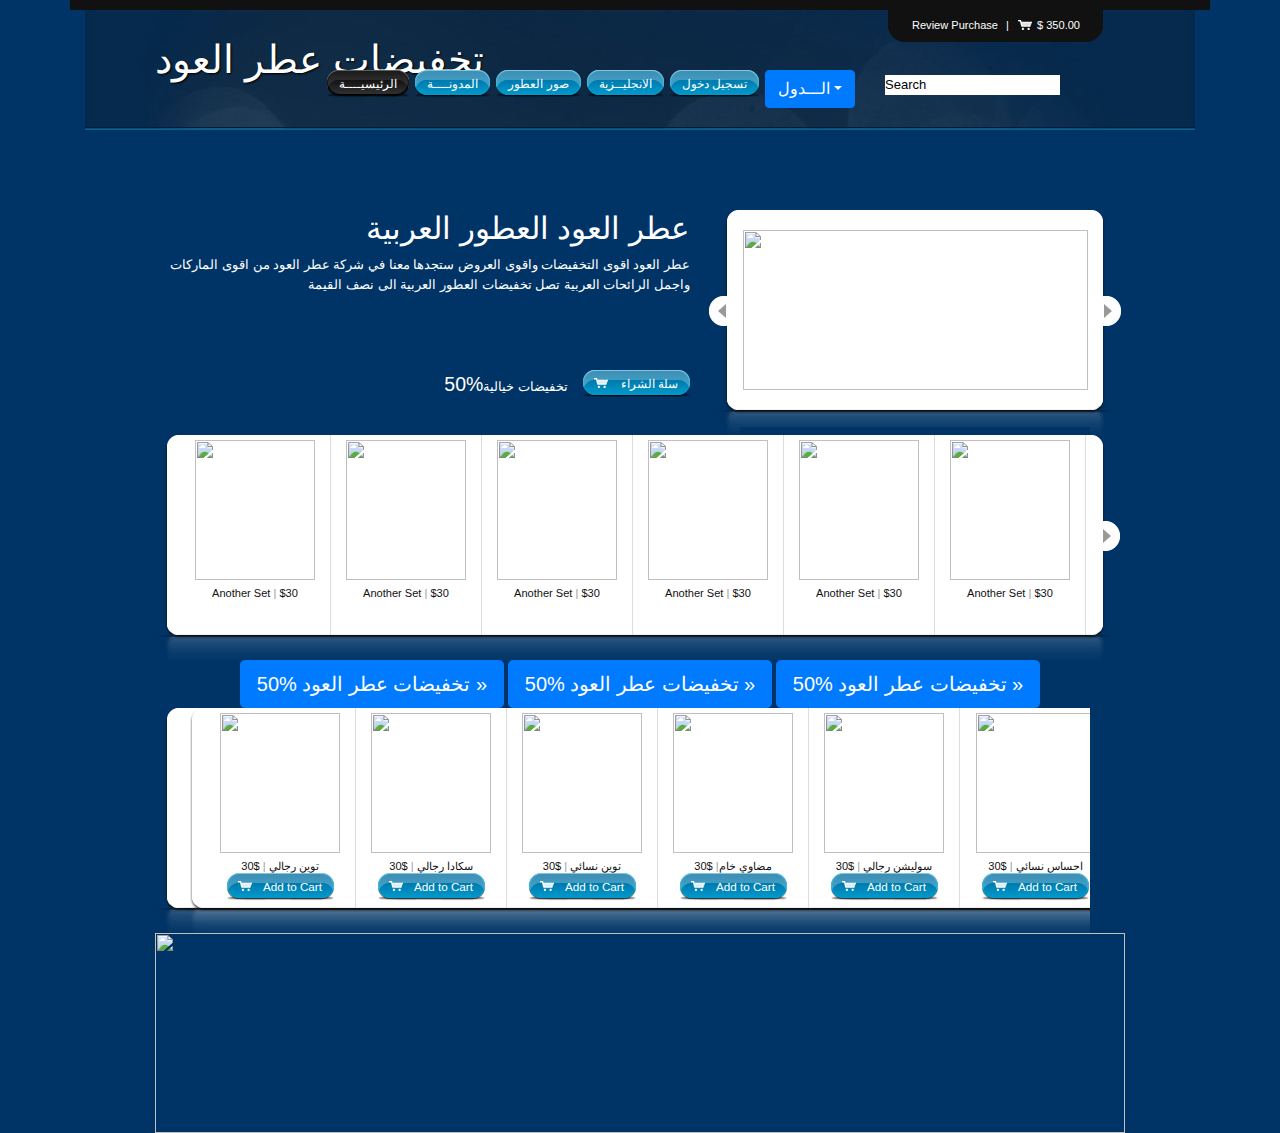
==== index.html @ 86db1db2 "Update index.html" ====
<!DOCTYPE html PUBLIC "-//W3C//DTD XHTML 1.0 Transitional//EN" "http://www.w3.org/TR/xhtml1/DTD/xhtml1-transitional.dtd">
<html xmlns="http://www.w3.org/1999/xhtml">
<head>
<title>تخفيضات تجارية</title>
<link rel="stylesheet" href="https://maxcdn.bootstrapcdn.com/bootstrap/4.5.2/css/bootstrap.min.css">
<script src="https://ajax.googleapis.com/ajax/libs/jquery/3.5.1/jquery.min.js"></script>
<script src="https://cdnjs.cloudflare.com/ajax/libs/popper.js/1.16.0/umd/popper.min.js"></script>
<script src="https://maxcdn.bootstrapcdn.com/bootstrap/4.5.2/js/bootstrap.min.js"></script>
<meta content="text/html; charset=utf-8" http-equiv="Content-Type" />
<link media="screen" rel="stylesheet" type="text/css" href="style.css" />
<link media="screen" rel="stylesheet" type="text/css" href="themes/blue/style.css" />
<link rel="stylesheet"  href="\exam\style.css">
<script type="text/javascript" src="script/jquery-1.4.2.js"></script>
<script type="text/javascript" src="script/jquery.tools.js"></script>
<script type="text/javascript" src="script/ikonik.js"></script>


</head>

<body>
  <div id="wrap">
    <div id="main" class="clearfix">
      <div id="cart" class="container">
        <div id="cart-content" class="grid">
          <div id="things" class="inside"> <a class="next right browse"></a>
            <div class="cart-slider">
              <div class="cart-belt">
                <div class="cart-divider">
                  <div class="cart-item">
                    <div class="cart-icon"><img class="" src="\exam\images\file_12_1.jpg" width="64" height="64" alt="" /></div>
                    <a class="cart-cancel" href="#">Cancel</a>
                    <div class="cart-zip">A pack</div>
                    <div class="cart-price">$99</div>
                  </div>
                  <div class="cart-item">
                    <div class="cart-icon"><img src="\exam\images\file_26_3.jpg" width="64" height="64" alt="" /></div>
                    <a class="cart-cancel" href="#">Cancel</a>
                    <div class="cart-price">$99</div>
                  </div>
                  <div class="cart-item">
                    <div class="cart-icon"><img  src="\exam\images\file_30.jpg" width="64" height="64" alt="" /></div>
                    <a class="cart-cancel" href="#">Cancel</a>
                    <div class="cart-zip">A pack</div>
                    <div class="cart-price">$99</div>
                  </div>
                </div>
                <div class="cart-divider">
                  <div class="cart-item">
                    <div class="cart-icon"><img  src="\exam\images\file_29.jpg" width="64" height="64" alt="" /></div>
                    <a class="cart-cancel" href="#">Cancel</a>
                    <div class="cart-price">$99</div>
                  </div>
                  <div class="cart-item">
                    <div class="cart-icon"><img  src="\exam\images\file_9_1.jpg" width="64" height="64" alt="" /></div>
                    <a class="cart-cancel" href="#">Cancel</a>
                    <div class="cart-zip">A pack</div>
                    <div class="cart-price">$99</div>
                  </div>
                  <div class="cart-item">
                    <div class="cart-icon"><img  src="\exam\images\file_2.jpg" width="64" height="64" alt="" /></div>
                    <a class="cart-cancel" href="#">Cancel</a>
                    <div class="cart-price">$99</div>
                  </div>
                </div>
              </div>
            </div>
            <a class="prev left browse"></a> </div>
          <div id="checkout" class="inside">
            <p>You Have <span class="x">6 items</span> in your shopping cart.</p>
            <div class="clear" style="height:20px;"></div>
            <div id="checkout-left">
              <p>Total Payment :</p>
              <h3 class="x">$350.00</h3>
            </div>
            <div id="checkout-right"><a href="checkout.html" class="round"><span>تسجيل الدخول</span></a></div>
          </div>
          <div class="clear"></div>
        </div>
      </div>
      <div class="clearfix"></div>
      <div id="full" class="container clearfix">
        <div id="head">
          <div class="grid">
            <div id="cartstatus">
              <p> <a id="carttoggle">Review Purchase</a> | <span id="pricestatus">$ 350.00</span> </p>
           
           
          </div>
          <h1 id="logo"><a href="index.html">تخفيضات عطر العود</a></h1>
          <ul id="navigation">
            <li><a class="round round-current" href="index.html"><span>الرئيسيــــة</span></a></li>
            <li><a class="round" href="blog.html"><span>المدونــــة</span></a></li>
            <li><a class="round" href="\exam\product-categories.html"><span>صور العطور</span></a></li>
           
            <li><a class="round" href="\exam\index (2).html"><span>الانجليــزية</span></a></li>
            
            <li><a class="round"href="\exam\about.html" class="round"><span>تسجيل دخول</span></a></li>
   
            <button type="button" class="btn btn-primary dropdown-toggle" data-toggle="dropdown">الـــدول</button>
            <div class="dropdown-menu">
              <a class="dropdown-item" ><a href="#"><img src="\exam\images\اليمن.jpg" width="80" height="40">اليمن</a>
              <a class="dropdown-item active" ><a href="#"><img src="\exam\images\الاردن.png" width="80" height="40">الاردن</a>
              <a class="dropdown-item disabled" ><a href="#"> <img src="\exam\images\العراق.jpg" width="80" height="40"> العراق</a>
              <a class="dropdown-item" ><a href="#"><img src="\exam\images\سوريا.jpg" width="80" height="40">سوريا</a>
              <a class="dropdown-item active" ><a href="#"><img src="\exam\images\images.jpg" width="80" height="40">السعودية</a>
              <a class="dropdown-item disabled" ><a href="#"> <img src="\exam\images\مصر.jpg" width="80" height="40"> مصر</a>
              <a class="dropdown-item disabled" ><a href="#"> <img src="\exam\images\تنزيل (1).jpg" width="80" height="40">دول اخرى</a>
          
          <div class="clear"></div>
          </ul>
          <div id="search">
            <form action="#" method="get">
              <input type="text" value="Search" id="s" name="s" onfocus="if (this.value == 'Search') {this.value = '';}" onblur="if (this.value == '') {this.value = 'Search';}" />
              <input type="submit" id="searchsubmit" value="Search" />
                  </form>
          </div>
        </div>
          </div>
        </div>
      </div>
      <div id="featured" class="grid"> <a class="next browse right"></a>
        <div class="featured">
          <div class="featured-wrap">
            <div class="featured-item">
              <div class="featured-text">
                <h2 class="featured-title"><a href="#">عطر العود العطور العربية</a></h2>
                <div class="featured-desc">
                  <p> عطر العود اقوى التخفيضات واقوى العروض  ستجدها معنا في شركة عطر العود من اقوى الماركات واجمل الرائحات العربية تصل تخفيضات العطور العربية الى نصف القيمة</h3></p>
                </div>
                <div class="featured-basket"> <a class="add-cart" href="#"><span>سلة الشراء</span></a>
                  <p>تخفيضات خيالية<span>%50</span></p>
                </div>
              </div>
              <div class="featured-image">
                <div class="feat-image-left"></div>
                <div class="feat-image"> <a href="#"> <img src="\exam\images\file_12_1.jpg" alt="" width="345" height="160" /> </a> </div>
                <div class="feat-image-right"></div>
              </div>
              <div class="clear"></div>
            </div>
            <div class="featured-item">
              <div class="featured-text">
                <h2 class="featured-title"><a href="#">عطر العود العطور العربية</a></h2>
                <div class="featured-desc">
                  <p>عطرالعود اقوى التخفيضات واقوى العروض  ستجدها معنا في شركة عطر العود من اقوى الماركات واجمل الرائحات الفرنسية تصل تخفيضات العطور الفرنسية الى 40% من القيمة الاصلية  </div>
                <div class="featured-basket"> <a class="add-cart" href="#"><span>Add to Cart</span></a>
                  <p>تخفيضات خيالية<span>$40</span></p>
                </div>
              </div>
              <div class="featured-image">
                <div class="feat-image-left"></div>
                <div class="feat-image"> <a href="#"> <img src="\exam\images\alfareed-Block.jpg" alt="" width="345" height="160" /> </a> </div>
                <div class="feat-image-right"></div>
              </div>
              <div class="clear"></div>
            </div>
          </div>
        </div>
        <a class="prev browse left"></a> </div>
      <div id="newest">
        <div class="grid clearfix">
          <div class="newest-left"></div>
          <a class="next browse right"></a>
          <div class="newest">
            <div class="newest-wrap">
              <div class="newest-divider">
                <div class="newest-item">
                  <div class="newest-img"> <a href="#"><img src="\exam\images\bZwU9ZI.jpg" alt="" width="120" height="140" /></a> </div>
                  <div class="newest-desc">
                    <p>Another Set <span>|</span> $30</p>
                  </div>
                  </div>
                <div class="newest-item">
                  <div class="newest-img"> <a href="#"><img src="\exam\images\file_12_1.jpg" alt="" width="120" height="140"  /></a> </div>
                  <div class="newest-desc">
                    <p>Another Set <span>|</span> $30</p>
                  </div>
                 </div>
                <div class="newest-item">
                  <div class="newest-img"> <a href="#"><img src="\exam\images\file_10_1.jpg" alt="" width="120" height="140"  /></a> </div>
                  <div class="newest-desc">
                    <p>Another Set <span>|</span> $30</p>
                  </div>
                 </a> </div>
              </div>
              <div class="newest-divider">
                <div class="newest-item">
                  <div class="newest-img"> <a href="#"><img src="\exam\images\hkRAjk9.jpg" alt="" width="120" height="140"  /></a> </div>
                  <div class="newest-desc">
                    <p>Another Set <span>|</span> $30</p>
                  </div>
                  </div>
                <div class="newest-item">
                  <div class="newest-img"> <a href="#"><img src="\exam\images\file_9_1.jpg" alt="" width="120" height="140"  /></a> </div>
                  <div class="newest-desc">
                    <p>Another Set <span>|</span> $30</p>
                  </div>
                  </div>
                <div class="newest-item">
                  <div class="newest-img"> <a href="#"><img src="\exam\images\file.jpg" alt="" width="120" height="140"  /></a> </div>
                  <div class="newest-desc">
                    <p>Another Set <span>|</span> $30</p>
                  </div>
                  </div>
              </div>
              <div class="newest-divider">
                <div class="newest-item">
                  <div class="newest-img"> <a href="#"><img src="\exam\images\file_2.jpg" alt="" width="120" height="140" /></a> </div>
                  <div class="newest-desc">
                    <p>Another Set <span>|</span> $30</p>
                  </div>
                 </div>
              </div>
              <div class="newest-divider">
                <div class="newest-item">
                  <div class="newest-img"> <a href="#"><img src="\exam\images\file.jpg" alt="" width="120" height="140" /></a> </div>
                  <div class="newest-desc">
                    <p>Another Set <span>|</span> $30</p>
                  </div>
                 </div>
              </div>
              <div class="newest-divider">
                <div class="newest-item">
                  <div class="newest-img"> <a href="#"><img src="\exam\images\file_8_2.jpg" alt="" width="120" height="140" /></a> </div>
                  <div class="newest-desc">
                    <p>Another Set <span>|</span> $30</p>
                  </div>
                </div>
              </div>
              
            </div>
          </div>
          <a class="prev browse left"></a>
          <div class="newest-right"></div>
        </div>
  
</div>
<a class="btn btn-lg btn-primary" href="\exam\blog.html" role="button">50% تخفيضات عطر العود »</a>
<a class="btn btn-lg btn-primary" href="\exam\blog.html" role="button">50% تخفيضات عطر العود »</a>
<a class="btn btn-lg btn-primary" href="\exam\blog.html role="button">50% تخفيضات عطر العود »</a>

<div class="grid clearfix">
  <div class="newest-left"></div>
  
  <div class="newest">
  <div class="grid clearfix">
    <div class="newest-left"></div>
    <div class="newest">
      <div class="newest-wrap">
        <div class="newest-divider">
          <div class="newest-item">
          <div class="newest-img"> <a href="\exam\toin.html"><img src="\exam\images\twin_gold_2(1).jpg" alt="" width="120" height="140" /></a> </div>
          <div class="newest-desc">
            <p> توين رجالي <span>|</span> $30</p>
          </div>
          <a class="add-cart" href="\exam\checkout.html"><span>Add to Cart</span></a> </div>
        <div class="newest-item">
          <div class="newest-img"> <a href="\exam\images\wy44zmE.jpg"><img src="\exam\images\wy44zmE.jpg" alt="" width="120" height="140"  /></a> </div>
          <div class="newest-desc">
            <p>سكادا رجالي <span>|</span> $30</p>
          </div>
          <a class="add-cart" href="\exam\checkout.html"><span>Add to Cart</span></a> </div>
        <div class="newest-item">
          <div class="newest-img"> <a href="\exam\images\xcjbIHR.jpg"><img src="\exam\images\xcjbIHR.jpg" alt="" width="120" height="140"  /></a> </div>
          <div class="newest-desc">
            <p>توين نسائي <span>|</span> $30</p>
          </div>
          <a class="add-cart" href="\exam\checkout.html"><span>Add to Cart</span></a> </div>
      </div>
      <div class="newest-divider">
        <div class="newest-item">
          <div class="newest-img"> <a href="\exam\images\file_10_1.jpg"><img src="\exam\images\file_10_1.jpg" alt="" width="120" height="140"  /></a> </div>
          <div class="newest-desc">
            <p>مضاوي خام<span>|</span> $30</p>
          </div>
          <a class="add-cart" href="\exam\checkout.html"><span>Add to Cart</span></a> </div>
        <div class="newest-item">
          <div class="newest-img"> <a href="\exam\images\sultani_3_1.jpg"><img src="\exam\images\sultani_3_1.jpg" alt="" width="120" height="140"  /></a> </div>
          <div class="newest-desc">
            <p>سوليشن رجالي <span>|</span> $30</p>
          </div>
          <a class="add-cart" href="\exam\checkout.html"><span>Add to Cart</span></a> </div>
        <div class="newest-item">
          <div class="newest-img"> <a href="\exam\images\file_29.jpg"><img src="\exam\images\file_29.jpg" alt="" width="120" height="140"  /></a> </div>
          <div class="newest-desc">
            <p>احساس نسائي <span>|</span> $30</p>
          </div>
          <a class="add-cart" href="\exam\checkout.html"><span>Add to Cart</span></a> </div>
  </div>
    </div>
  </div>
  <a class="prev browse left"></a>
  <div class="newest-right"></div>

      </div>

      <div class="grid clearfix">
        <div class="newest-left"></div>
        <div class="newest">
          <div class="newest-wrap">
            <div class="newest-divider">
              <div class="newest-item">
          <div class="newest-img"> <a href="\exam\porfon.html"><img src="\exam\images\file_30.jpg" alt="" width="120" height="140" /></a> </div>
          <div class="newest-desc">
            <p>كلمات <span>|</span> $40</p>
          </div>
          <a class="add-cart" href="\exam\checkout.html"><span>Add to Cart</span></a> </div>
        <div class="newest-item">
          <div class="newest-img"> <a href="\exam\images\file_12_1.jpg"><img src="\exam\images\file_12_1.jpg" alt="" width="120" height="140"  /></a> </div>
          <div class="newest-desc">
            <p>Aلارا<span>|</span> $40</p>
          </div>
          <a class="add-cart" href="#"><span>Add to Cart</span></a> </div>
        <div class="newest-item">
          <div class="newest-img"> <a href="\exam\images\bZwU9ZI.jpg"><img src="\exam\images\bZwU9ZI.jpg" alt="" width="120" height="140"  /></a> </div>
          <div class="newest-desc">
            <p>الرسالة<span>|</span> $40</p>
          </div>
          <a class="add-cart" href="\exam\checkout.html"><span>Add to Cart</span></a> </div>
      </div>
      <div class="newest-divider">
        <div class="newest-item">
          <div class="newest-img"> <a href="\exam\images\hkRAjk9.jpg"><img src="\exam\images\hkRAjk9.jpg" alt="" width="120" height="140"  /></a> </div>
          <div class="newest-desc">
            <p>اندلسي <span>|</span> $40</p>
          </div>
          <a class="add-cart" href="\exam\porfon.html"><span>Add to Cart</span></a> </div>
        <div class="newest-item">
          <div class="newest-img"> <a href="\exam\images\file_26_3.jpg"><img src="\exam\images\file_26_3.jpg" alt="" width="120" height="140"  /></a> </div>
          <div class="newest-desc">
            <p>ماجستك <span>|</span> $40</p>
          </div>
          <a class="add-cart" href="\exam\checkout.html"><span>Add to Cart</span></a> </div>
        <div class="newest-item">
          <div class="newest-img"> <a href="\exam\images\file.jpg"><img src="\exam\images\file.jpg" alt="" width="120" height="140"  /></a> </div>
          <div class="newest-desc">
            <p>ميرا <span>|</span> $40</p>
          </div>
          <a class="add-cart" href="\exam\checkout.html"><span>Add to Cart</span></a> </div>
       </div>
    </div>
  </div>

  <a class="prev browse left"></a>
  <div class="newest-right"></div>

      </div>
  <div class="row  ">
    
    <div class="col-12 col-md">
    </div>
    <div class="col-6 col-md">
      <h2>تواصل معنا عبر</h2>
    
       <a class="text-muted" <a href="https://www.facebook.com/"><img src="\exam\images\icon-facebook.png" alt="" width="70" height="40"  /></a></a>
       <a class="text-muted" <a href="https://www.Twitter.com/"><img src="\exam\images\Twitter.png" alt="" width="70" height="40"  /></a></a>
       <a class="text-muted" <a href="https://www.what's up.com/"><img src="\exam\images\1(3).png" alt="" width="70" height="40"  /></a></a>
        
      </ul>
    </div>
    
    <div class="col-6 col-md">
      <h2>المســاعدة</h2>
    <h3>
        <li><a class="text-muted" href="\exam\checkout.html">اتصل بنا</a></li>
        <li><a class="text-muted" href="\exam\index.html">الرئيسية</a></li>
        <li><a class="text-muted" href="\exam\product-categories.html">صور العطور</a></li>
      </h3>
      </ul>
    </div>
    <div class="col-12 col-md">
      <h2>عن الدليل</h2>
      <h3>
      <ul class="list-unstyled text-small">
        <li><a class="text-muted" href="#">ماهو الدليل؟</a></li>
        <li><a class="text-muted" href="#">ماهي فوائدة؟</a></li>
        <li><a class="text-muted" href="#">ماهي خطوات تحميلة؟</a></li>
      </h3>
      </ul>
    </div>
    <div class="col-12 col-md">
      <h2>دليل التخفيضات</h2>
      <ul class="list-unstyled text-small">
        <h3>
        <li><a class="text-muted" href="#">تميـــز</a></li>
        <li><a class="text-muted" href="#">ابـــداع</a></li>
        <li><a class="text-muted" href="#">تطـــور</a></li>
        <li><a class="text-muted" href="#">دليلك للتخفيض</a></li>
      </h3>
      </ul>
    </div>
    </div>
  </div>
  
  <div class="img"><img src="\exam\images\bZwU9ZI.jpg "  alt="" width="100%" height="200"  /</div>
  </div>
  </body>
  </html>
---- style.css ----
* {
	padding:0;
	margin:0;
}
body {
	background:#003466;
}
#cart {
	background:#111;
}
.cart-price {
	background:url(images/price.png) repeat top left;
}
a.left, .a.right {
	background-repeat:no-repeat;
	background-position:top left;
}
a.left:hover, a.right:hover {
	background-position:bottom left;
}
#things a.left {
	background-image:url(iimages\bZwU9ZI.jpg);
}
#things a.right {
	background-image:url(images/cart-right.png);
}
#featured a.left, #newest a.left {
	background-image:url(images/prev.png);
}
#featured a.right, #newest a.right {
	background-image:url(images/next.png);
}
a.disabled {
	visibility:hidden !important;
}
#full {
	background:url(images/background.jpg) scroll no-repeat top center;
}
#head {
	background:url(images/header.png) repeat-x bottom left;
}
#logo {
	text-shadow:1px 1px 2px #000;
}
.round {
	background:url(images/nav-left.png) no-repeat top left;
}
.add-cart {
	background:url(images/nav-cart.png) no-repeat top left;
}
.add-cart:hover {
	color:#00b7f4;
	background:url(images/nav-cart.png) no-repeat bottom left;
}
.round span, .add-cart span {
	background:url(images/nav-right.png) no-repeat top right;
}
.round:hover, .roundon, .round-current {
	background:url(images/nav-left.png) no-repeat bottom left;
}
.round:hover span, .add-cart:hover span, .roundon span, .round-current span {
	background:url(images/nav-right.png) no-repeat bottom right;
}
#search, #blog-search {
	background:url(C:\Users\sam\Desktop\exam\images/301020146-2_6.jpg) no-repeat top left;
}

.div1
{
	background-color: lavender;
margin-left:190px;
padding: 10px;
}
.roundbutton {
	background:url(images/round-button.png) no-repeat top left;
}
.roundbutton:hover {
	background:url(images/round-button.png) no-repeat bottom left;
}
.wpsc_checkout_forms input.broap {
	color:#fff;
	background:url(images/round-button.png) no-repeat top left;
}
.wpsc_checkout_forms input.broap:hover {
	background:url(images/round-button.png) no-repeat left -28px;
}
#head {
	border-bottom:1px solid #145B89;
}
div.form h4 {
	border-bottom:1px solid #ddd;
}
table.payment {
	border-color:#ccc;
}
table.payment th, table.payment tr.total {
	background:#eee;
}
body, .round, .round:hover, .add-cart, #logo a, .featured-title a, .roundbutton, .icon-description a, .icon-description a:hover, .icon-description p, #footer a, #footer a:hover {
	color:#fff;
}
.blog-pagination a, .checkout-pagination a, .newest-desc span, #comments h3, #comments h3 a, .comment cite small a, .page-title span {
	color:#999;
}
.blog-title a, .big-block, .blog-content, li p.titles a, li p.counts a, ul.tabs-nav li a, .tabs-subscribe a, .blog-pagination a:hover, .newest-desc, .pagination a, .comment cite a, .single-write ul li a, .single-write ul li a:hover, .single-set-preview h3 span {
	color:#111;
}
.sidebar-content a, .blog-meta a, .blog-meta a:hover, .blog-content a:hover {
	color:#069;
}
.blog-content a, .pagination a.current-page, .icon-title a {
	color:#09c;
}
a:hover, .x {
	color:#00b7f4;
}
li p span, .single-set-preview h3, .pagination span.none {
	color:#ccc;
}
.blog-meta a:hover, .blog-content a:hover, .tabs-subscribe a:hover, #comments h3 a:hover, .comment cite a:hover, .icon-description a:hover, .pagination a:hover, .checkout-pagination a:hover, .icon-title a:hover, .single-write ul li a:hover {
	text-decoration:underline;
}

html, body {
	height:100%;
	margin:0 0 1px;
	padding:0;
}
html, body, #wrap {
	text-align:center;
	height:100%;
}
body > #wrap {
	height:auto;
	min-height:100%;
}
#main {
	padding-bottom:45px;
}
body {
	font-size:81.3%;
	font-family:"Lucida Sans", "Helvetica Neue", Arial, Helvetica, sans-serif;
}
.grid {
	width:970px;
	margin:0 auto;
	position:relative;
	text-align:left;
}
.grid .inside {
	display:inline;
	float:left;
	position:relative;
	margin:0 10px;
	height:20px;
}
body {
	font-size:81.3%;
	font-family:"Lucida Sans", "Helvetica Neue", Arial, Helvetica, sans-serif;
}
* {
	outline:none;
}
h1, h2, h3, h4, h5, h6 {
	font-weight:normal;
	color:#111;
}
h1 {
	font-size:3em;
	line-height:1;
}
h2 {
	font-size:2.4em;
}
h3 {
	font-size:1.5em;
	line-height:1;
}
h4 {
	font-size:1.2em;
	line-height:1.25;
}
h5 {
	font-size:1em;
	font-weight:bold;
}
h6 {
	font-size:1em;
	font-weight:bold;
}
h1 img, h2 img, h3 img, h4 img, h5 img, h6 img {
	margin:0;
}
a {
	text-decoration:none;
}
img {
	border:none;
}
#cart {
	height:140px;
	display:none;
}
#things {
	position:relative;
	height:140px;
}
#checkout {
	width:300px;
	float:right;
	margin-top:30px;
	margin-right:30px;
}
.cart-slider {
	position:relative;
	width:525px;
	height:100px;
	overflow:hidden;
	margin-top:20px;
	padding-top:10px;
	float:left;
}
.cart-belt {
	width:20000em;
	position:absolute;
	list-style:none;
	clear:both;
}
.cart-divider {
	float:left;
}
.cart-item {
	display:block;
	position:relative;
	float:left;
	width:74px;
	height:74px;
	margin:0 16px 0 15px;
	background:#fff;
	-moz-border-radius:3px;
	-webkit-border-radius:3px;
}
.cart-cancel {
	display:block;
	width:22px;
	height:22px;
	overflow:hidden;
	position:absolute;
	top:-10px;
	left:-10px;
	background:url(images/x.png) no-repeat top left;
	text-indent:-9999px;
	cursor:pointer;
}
.cart-zip {
	display:block;
	width:25px;
	height:25px;
	overflow:hidden;
	background:url(images/zip.png) no-repeat top left;
	text-indent:-9999px;
	position:absolute;
	top:50px;
	left:-8px;
}
.cart-icon {
	border:none;
	width:64px;
	height:64px;
	margin:5px;
}
.cart-icon img {
	position:absolute;
	float:left;
}
.cart-price {
	display:block;
	width:37px;
	height:37px;
	position:absolute;
	top:50px;
	right:-10px;
	text-align:center;
	font-size:0.8em;
	line-height:39px;
	font-family:Helvetica, Arial, sans-serif;
}
#cart #checkout-left {
	width:130px;
	float:left;
}
#cart #checkout-right {
	width:130px;
	float:right;
}
#cart #checkout-right a {
	display:block;
	float:right;
}
#carttoggle:hover {
	cursor:pointer;
}
#full {
	border-top:10px solid #111;
}
#head {
	height:120px;
	margin-bottom:10px;
}
#cartstatus {
	width:218px;
	height:33px;
	background:url(images/drawer.png) no-repeat top left;
	position:absolute;
	right:20px;
}
#cartstatus p {
	text-align:center;
	padding:0 10px;
	line-height:30px;
	font-size:0.85em;
}
#cartstatus a {
	margin-right:5px;
}
#cartstatus span {
	margin-left:5px;
	padding-left:20px;
	background:url(images/icon-cart.png) no-repeat left center;
}
#logo {
	display:block;
	position:absolute;
	top:30px;
}
#navigation {
	list-style:none;
	position:absolute;
	top:60px;
	right:270px;
}
#navigation li {
	display:block;
	float:left;
	margin-right:6px;
}
#navigation li a {
	display:block;
}
#search {
	position:absolute;
	top:60px;
	right:20px;
	height:28px;
	width:235px;
}
#blog-search {
	position:relative;
	height:28px;
	width:235px;
}
#search form, #blog-search form {
	padding:5px 15px;
	position:relative;
}
#search #s, #blog-search #blog-s {
	border:none;
	width:175px;
}
#search #searchsubmit {
	position:absolute;
	right:0;
	top:0;
	width:45px;
	height:28px;
	background:transparent;
	border:none;
	overflow:hidden;
	text-indent:1000px;
	cursor:pointer;
}
#blog-search #blog-searchsubmit {
	position:absolute;
	right:0;
	top:0;
	width:45px;
	height:28px;
	background:transparent;
	border:none;
	overflow:hidden;
	text-indent:1000px;
	cursor:pointer;
}
#featured {
	position:relative;
}
.featured {
	margin:25px 0 0;
	position:relative;
	overflow:hidden;
	width:970px;
	height:225px;
}
.featured-wrap {
	height:20000em;
	position:absolute;
}
.featured-item {
	width:970px;
	height:225px;
	position:relative;
	float:left;
}
.featured-text {
	width:520px;
	float:left;
	margin:0 15px;
	text-align:right;
	position:relative;
	height:220px;
}
.featured-title {
	text-transform:uppercase;
}
.featured-image {
	width:400px;
	float:left;
	margin:0 10px;
}
.feat-image-left, .feat-image-right {
	width:25px;
	float:left;
	height:237px;
	background-position:top left;
	background-repeat:no-repeat;
}
.feat-image-left {
	background-image:url(images/feat-left.png);
}
.feat-image-right {
	background-image:url(images/feat-right.png);
}
.feat-image {
	width:350px;
	float:left;
	height:217px;
	background:transparent url(images/feat-middle.png) repeat-x top left;
	text-align:center;
	padding-top:20px;
}
.featured-basket {
	position:absolute;
	bottom:15px;
	right:0;
}
.featured-basket p, .featured-basket .add-cart {
	float:right;
}
.featured-basket p {
	margin-right:15px;
}
.featured-basket p span {
	font-size:1.5em;
}
.feat-image {
	width:350px;
	float:left;
	height:217px;
	background:transparent url(images/feat-middle.png) repeat-x top left;
	text-align:center;
	padding-top:20px;
}
.newest-divider {
	float:left;
}
.newest-left, .newest-right {
	width:25px;
	float:left;
	height:225px;
	background-position:top left;
	background-repeat:no-repeat;
}
.newest-left {
	background-image:url(images/feat-left.png);
}
.newest-right {
	background-image:url(images/feat-right.png);
}
.newest {
	width:910px;
	float:left;
	height:225px;
	background:url(images/feat-middle.png) repeat-x top left;
	text-align:center;
	position:relative;
	overflow:hidden;
}
.newest-wrap {
	width:20000em;
	position:absolute;
}
.newest-item {
	width:151px;
	float:left;
	position:relative;
	height:200px;
	border-right:1px solid #ddd;
}
.newest-item:hover {
	background:#bbb url(images/newest-bg.png) repeat-x top left;
}
.newest-desc {
	font-size:0.85em;
	margin:0 5px;
}
.newest-img {
	margin:5px;
}
.newest-img a {
	display:block;
}
.newest-item .add-cart {
	position:absolute;
	bottom:7px;
	left:22px;
}
#newest .left {
	left:-6px;
	top:85px;
}
#newest .right {
	right:4px;
	top:85px;
}
.big-block {
	width:950px;
	margin:0 auto 20px;
}
.big-block-top {
	height:25px;
	background:url(images/big-top.png) no-repeat center bottom;
}
.big-block-bottom {
	height:25px;
	background:url(images/big-bottom.png) no-repeat center top;
}
.big-block-content {
	padding:15px 0;
	min-height:280px;
	background:url(images/big-middle.png) repeat-y center top;
}
.block-left {
	width:565px;
	float:left;
	margin:0 10px 0 30px;
}
.block-right {
	width:290px;
	float:left;
	margin-left:30px;
}
.blog-entry {
	margin-bottom:25px;
}
.blog-title {
	padding-bottom:5px;
	background:url(images/dots.png) repeat-x left bottom;
	margin-bottom:5px;
	font-weight:bold;
}
.blog-meta {
	font-size:0.85em;
	margin-bottom:15px;
	height:17px;
	line-height:17px;
}
.blog-thumb {
	margin-bottom:10px;
}
.blog-more {
	margin:10px 0 40px;
}
.blog-more .round {
	float:left;
	text-transform:none;
}
.blog-share {
	line-height:28px;
	float:right;
	text-align:right;
}
.blog-share a {
	position:relative;
	top:4px;
	margin:0 1px;
}
.blog-content h1, .blog-content h2, .blog-content h3, .blog-content h4, .blog-content h5, .blog-content h6, .blog-content ul, .blog-content ol, .blog-content p {
	margin-bottom:13px;
}
.blog-content h1, .blog-content h2, .blog-content h3 {
	padding-top:7px;
}
.blog-content p, .blog-content ul li, .blog-content ol li {
	line-height:1.5em;
}
.blog-content ul, .blog-content ol {
	margin-left:20px;
}
.blog-content ul li, .blog-content ol li {
	margin-bottom:4px;
}
.blog-content blockquote {
	padding-left:60px;
	background:url(images/blog-quote.png) no-repeat left top;
}
.wp-caption {
	text-align:center;
	font-size:0.85em;
	font-style:italic;
}
.blog-content .alignright {
	float:right;
	margin:0 0 10px 10px;
}
.blog-content .alignleft {
	float:left;
	margin:0 10px 10px 0;
}
.blog-content .aligncenter {
	display:block;
	clear:both;
}
.preview-link, .download-link {
	font-size:1.3em;
	line-height:2.4;
	padding:5px 10px 5px 30px;
	margin-right:5px;
}
.preview-link {
	background:url(images/icon-preview.png) no-repeat left center;
}
.download-link {
	background:url(images/icon-download.png) no-repeat left center;
}
.page-title {
	font-size:1.6em;
	line-height:30px;
	font-weight:bold;
	letter-spacing:-1px;
	float:left;
	margin-left:20px;
}
.pagination {
	float:right;
	text-aligm:right;
	margin-right:30px;
	height:30px;
	line-height:30px;
	font-size:0.85em;
}
.pagination a {
	margin-left:3px;
}
.pagination select {
	padding:3px;
	width:135px;
	font-size:1em;
}
.pagination span.none {
	margin-left:3px;
}
hr.pagination-break {
	clear:both;
	border-width:0 0 1px;
	border-style:solid;
	border-color:#ccc;
	height:10px;
	margin:0 30px 0 20px;
}
hr.break {
	clear:both;
	border-width:0 0 1px;
	border-style:solid;
	border-color:#ccc;
	height:10px;
	margin:0 0 15px;
}
.icon-list {
	margin:10px 30px 0 20px;
}
.icon-title {
	font-weight:bold;
	font-size:1.1em;
	height:20px;
	line-height:20px;
	margin-bottom:5px;
	padding:0 5px;
}
.icon-title a {
	float:right;
	font-size:0.8em;
}
.icon-item {
	float:left;
	width:430px;
	position:relative;
	margin:10px;
}
.icon-top {
	height:10px;
	background:url(images/list-top.png) no-repeat center bottom;
}
.icon-bottom {
	height:10px;
	background:url(images/list-bottom.png) no-repeat center top;
}
.icon-middle {
	height:200px;
	width:410px;
	padding:0 10px;
	background:url(images/list-middle.png) repeat-y center top;
	text-align:center;
	overflow:hidden;
}
.icon-description {
	display:none;
	position:absolute;
	bottom:0;
	left:0;
	width:400px;
	padding:10px 15px 15px;
	background:url(images/list-hover.png) no-repeat bottom left;
}
.icon-description p {
	margin:5px 0;
}
.icon-description ul {
	margin-left:15px;
	list-style-image:url(images/arrow-right-white.png);
}
ul.tabs-nav {
	list-style:none;
	border-bottom:1px solid #aaa;
	font-size:0.85em;
}
ul.tabs-nav li {
	float:left;
	position:relative;
	margin-left:10px;
}
ul.tabs-nav li a {
	position:relative;
	bottom:-1px;
	display:block;
	padding:3px 7px;
	border-width:1px;
	border-style:solid;
	border-color:#bbb #bbb #aaa #bbb;
	background:#aaa;
	-moz-border-radius-topleft:5px;
	-moz-border-radius-topright:5px;
	-webkit-border-top-left-radius:5px;
	-webkit-border-top-right-radius:5px;
}
ul.tabs-nav li a.current {
	border-color:#aaa #aaa #fff #aaa;
	background:#fff;
}
div.tabs-panels {
	margin:10px;
}
div.tabs-panel {
	position:relative;
	display:none;
}
.posts-list {
	list-style:none;
}
.posts-list li {
	position:relative;
	padding:10px 0 10px;
	min-height:42px;
	margin-bottom:5px;
	background:url(images/dots.png) repeat-x bottom left;
}
.posts-list li:after {
	clear:both;
	content:' ';
	display:block;
	font-size:0;
	line-height:0;
	visibility:hidden;
	width:0;
	height:0;
}
* html .posts-list li {
	height:1%;
}
li p.titles {
	float:left;
	width:440px;
}
li p.counts {
	float:right;
	width:95px;
	text-align:center;
}
li p.titles a, li p.counts {
	font-size:1.2em;
}
li p.titles span, li p.counts span {
	display:block;
	font-size:11px;
}
li p.counts img {
	width:24px;
	height:24px;
}
.tabs-subscribe {
	position:absolute;
	top:-30px;
	right:0px;
}
.tabs-subscribe a {
	padding-right:22px;
	background:url(images/icon-rss.png) no-repeat right center;
}
#checkout-head {
	font-size:1.6em;
	line-height:30px;
	font-weight:bold;
	letter-spacing:-1px;
	float:left;
	margin:0;
}
#checkout-head span {
	font-size:0.6em;
	font-style:italic;
	line-height:30px;
	font-weight:normal;
	letter-spacing:0;
}
.checkout-pagination {
	float:right;
	text-aligm:right;
	font-size:0.85em;
	height:30px;
	line-height:40px;
	margin-right:0;
}
table.payment {
	margin:0 0 20px;
	border-width:1px;
	border-style:solid;
	border-collapse:collapse;
}
table.payment th, table.payment td {
	padding:5px;
}
.td-first img {
	float:left;
	width:64px;
	height:64px;
	margin-right:5px;
}
.td-first strong, .td-first em {
	display:block;
	margin-left:70px;
}
table.payment tr.total {
	font-weight:bold;
}
div.form h4 {
	margin:20px 0 10px;
	padding-bottom:5px;
}
div.form label {
	float:left;
	width:100px;
	text-align:right;
	margin-right:10px;
}
div.form .clear {
	height:10px;
}
.wpsc_checkout_forms input.broap {
	display:block;
	width:130px;
	border:none;
	height:27px;
	cursor:pointer;
	text-transform:uppercase;
	font-size:0.9em;
}
.single-image-box {
	width:400px;
	position:relative;
	float:left;
	margin:20px 10px 0;
}
.single-image-left, .single-image-right {
	width:25px;
	float:left;
	height:237px;
	background-position:top left;
	background-repeat:no-repeat;
}
.single-image-left {
	background-image:url(images/feat-left.png);
}
.single-image-right {
	background-image:url(images/feat-right.png);
}
.single-image {
	width:350px;
	float:left;
	height:217px;
	background:transparent url(images/feat-middle.png) repeat-x top left;
	text-align:center;
	padding-top:20px;
}
.single-write {
	float:left;
	width:470px;
	margin:20px 0 10px 20px;
}
.single-write h3 {
	font-weight:bold;
}
.single-write h1, .single-write h2, .single-write h3, .single-write h4, .single-write h5, .single-write h6, .single-write p, .single-write ul, .single-write ol {
	margin-bottom:10px;
	line-height:1.2;
}
.single-write ul {
	list-style-image:url("images/arrow-right.png");
	margin-left:15px;
}
.single-set-preview h3 {
	float:left;
	margin-left:40px;
}
.single-set-preview h3 span {
	font-size:0.85em;
	margin-left:10px;
}
.single-set-preview .add-cart {
	float:right;
	margin-right:62px;
}
.comment-count {
	display:block;
	float:right;
	height:17px;
	line-height:17px;
	padding-left:25px;
	background:url(images/icon-comment.png) no-repeat left center;
}
#comments {
	margin-top:30px;
}
#comments h3 {
	margin-bottom:25px;
}
.comment {
	margin-bottom:15px;
}
.comment-left {
	width:65px;
	height:52px;
	float:left;
	background:url(images/avatar-bubble.png) no-repeat top left;
	margin-right:10px;
	position:relative;
}
.comment-left img {
	position:absolute;
	top:6px;
	left:6px;
	width:40px;
	height:40px;
}
.comment-right {
	border:1px solid #e5e5e5;
	-moz-border-radius:10px;
	-webkit-border-radius:10px;
	padding:15px;
	margin-left:75px;
	line-height:1.5;
}
.comment cite {
	display:block;
	font-style:normal;
	font-weight:bold;
	font-size:1.1em;
	padding-bottom:10px;
	margin-bottom:10px;
	background:url(images/dots.png) repeat-x bottom left;
}
.comment cite small {
	float:right;
	margin-top:3px;
	font-weight:normal;
}
#respond {
	margin-top:30px;
}
#comment_form fieldset {
	border:1px solid #e5e5e5;
	-moz-border-radius:10px;
	-webkit-border-radius:10px;
	padding:15px;
}
#comment_form p {
	margin-bottom:10px;
}
.text {
	border:1px solid #e5e5e5;
	-moz-border-radius:10px;
	-webkit-border-radius:10px;
	padding:3px 10px;
	margin-right:10px;
	font-family:Arial, Helvetica, sans-serif;
	font-size:1em;
}
.sidebar-box {
	margin-bottom:15px;
}
.sidebar-top {
	height:10px;
	width:280px;
	background:url(images/sidebar-top.png) no-repeat top left;
}
.sidebar-bottom {
	height:10px;
	width:280px;
	background:url(images/sidebar-bottom.png) no-repeat top left;
}
.sidebar-content {
	font-size:0.85em;
	padding:0 0 0 10px;
	background:url(images/sidebar-middle.png) repeat-y top left;
}
.sidebar-content h3 {
	font-size:1.45em;
	margin-bottom:5px;
}
.sidebar-content ul {
	list-style-image:url(images/arrow-right.png);
}
.sidebar-content ul li {
	margin-left:16px;
	line-height:1.5;
}
.sidebar-box {
	width:280px;
	position:relative;
}
.sidebar-blocks {
	list-style:none;
}
.sidebar-blocks li {
	width:280px;
	height:64px;
	position:relative;
	background-position:bottom left;
	background-attachment:scroll;
	background-repeat:no-repeat;
	background-image:url(images/sidebar-block.png);
	margin-bottom:10px;
}
.sidebar-blocks li:hover {
	background-position:top left;
}
.sidebar-blocks li img {
	float:left;
	position:relative;
	width:48px;
	height:48px;
	margin:8px;
	z-index:1;
}
.sidebar-blocks li h4, .sidebar-blocks li p {
	margin:0 0 0 64px;
	position:relative;
	z-index:1;
}
.sidebar-blocks li h4 {
	font-weight:bold;
	padding:10px 0 0;
}
.sidebar-blocks li p {
	font-size:0.9em;
}
.sidebar-blocks li a {
	display:block;
	width:280px;
	height:64px;
	position:absolute;
	left:0;
	top:0;
	right:0;
	bottom:0;
	overflow:hidden;
	text-indent:-10000px;
	z-index:2;
}
.subscibe-big a {
	display:block;
	width:238px;
	height:48px;
	background:url(images/subscribe.png) no-repeat top left;
	margin-bottom:15px;
	overflow:hidden;
	text-indent:-1000px;
}
.round {
	height:28px;
	line-height:28px;
	font-size:0.9em;
	text-transform:uppercase;
	margin-right:12px;
}
.roundbutton {
	border:medium none;
	display:block;
	font-size:0.9em;
	height:28px;
	margin:10px 0;
	padding-bottom:5px;
	text-align:center;
	text-transform:uppercase;
	width:130px;
	cursor:pointer;
}
.add-cart {
	text-align:right;
	display:block;
	width:95px;
	height:28px;
	line-height:28px;
	font-size:0.9em;
	margin-right:12px;
}
.round span, .add-cart span {
	display:block;
	position:relative;
	right:-12px;
	padding-right:12px;
}
.badge {
	position:absolute;
	top:0;
	right:0;
	z-index:4;
}
.icon-list .badge {
	top:25px;
	right:1px;
}
.single-image-box .badge {
	right:12px;
}
.banner {
	text-align:center;
	margin:20px 0;
}
a.browse {
	display:block;
	width:32px;
	height:32px;
	float:left;
	cursor:pointer;
	font-size:1px;
	position:absolute;
	z-index:100;
}
#things .next {
	top:50px;
	right:-35px;
}
#things .prev {
	top:50px;
	left:-35px;
}
#featured .next {
	top:85px;
	right:3px;
}
#featured .prev {
	top:85px;
	right:385px;
}
.blog-pagination {
	font-size:1.2em;
	margin-top:35px;
	text-transform:lowercase;
}
.prev-page {
	float:left;
}
.next-page {
	float:right;
}
.pagination span.indicator {
	margin:0 10px;
}
.ad-125 {
	margin-bottom:0;
}
.ad-125 a {
	display:block;
	width:125px;
	height:125px;
	overflow:hidden;
	float:left;
	margin:5px 10px 5px 0;
}
.clear {
	clear:both;
	display:block;
	overflow:hidden;
	visibility:hidden;
	width:0;
	height:0;
}
.clearfix:after {
	clear:both;
	content:' ';
	display:block;
	font-size:0;
	line-height:0;
	visibility:hidden;
	width:0;
	height:0;
}
* html .clearfix {
	height:1%;
}
img, div, a, input {
	behavior:url(script/iepngfix.htc);
}
#footer {
	position:relative;
	margin:-45px auto 0;
	height:20px;
	border-bottom:5px solid #000;
	padding-bottom:20px;
	font-size:11px;
	text-transform:uppercase;
}
#footer a {
	color:#FFF;
	text-decoration:none;
}
.footer-left {
	float:left;
	margin-left:10px;
}
.footer-right {
	float:right;
	margin-right:25px;
}
.row{
	background-color: lavender;
}
.button{


	background-color: lavender;
}
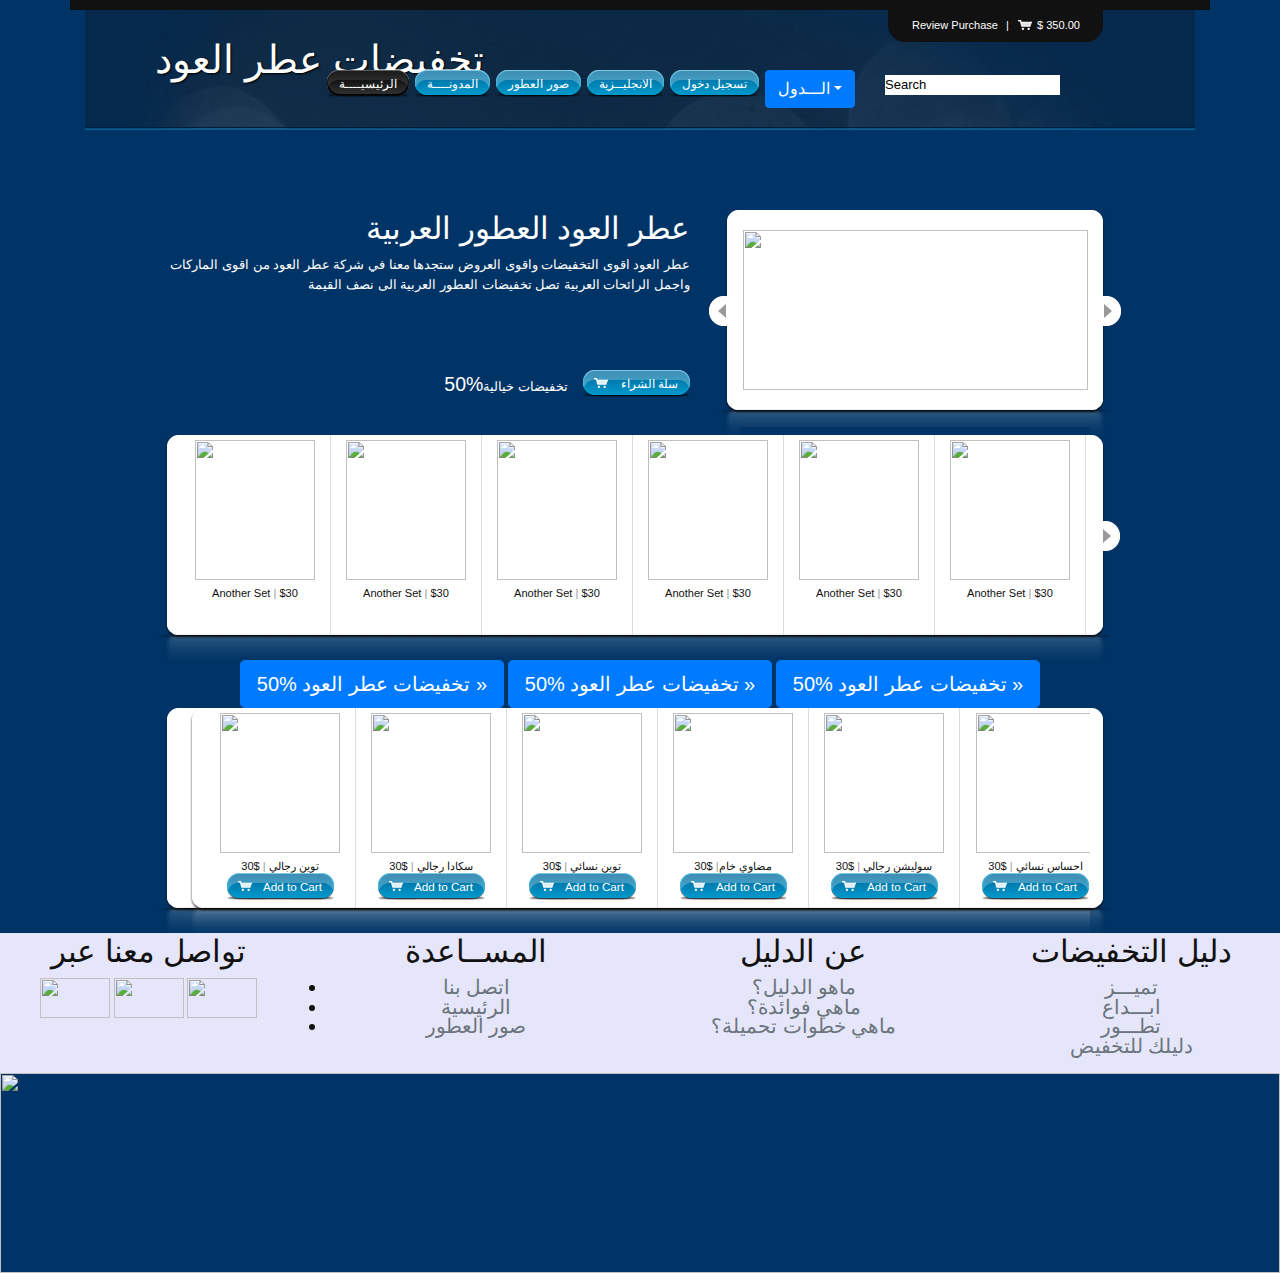
==== commit 88f1ead3: "Update index.html" ====
--- a/index.html
+++ b/index.html
@@ -338,16 +338,18 @@
           </div>
           <a class="add-cart" href="\exam\checkout.html"><span>Add to Cart</span></a> </div>
        </div>
-    </div>
-  </div>
-
-  <a class="prev browse left"></a>
-  <div class="newest-right"></div>
-
-      </div>
-  <div class="row  ">
+                </div>
+              </div>
+              
+            </div>
+          </div>
+          <a class="prev browse left"></a>
+          <div class="newest-right"></div>
+        </div>
+                           
+ <div class="row  ">
     
-    <div class="col-12 col-md">
+    <div class="col-12 col-md-12">
     </div>
     <div class="col-6 col-md">
       <h2>تواصل معنا عبر</h2>
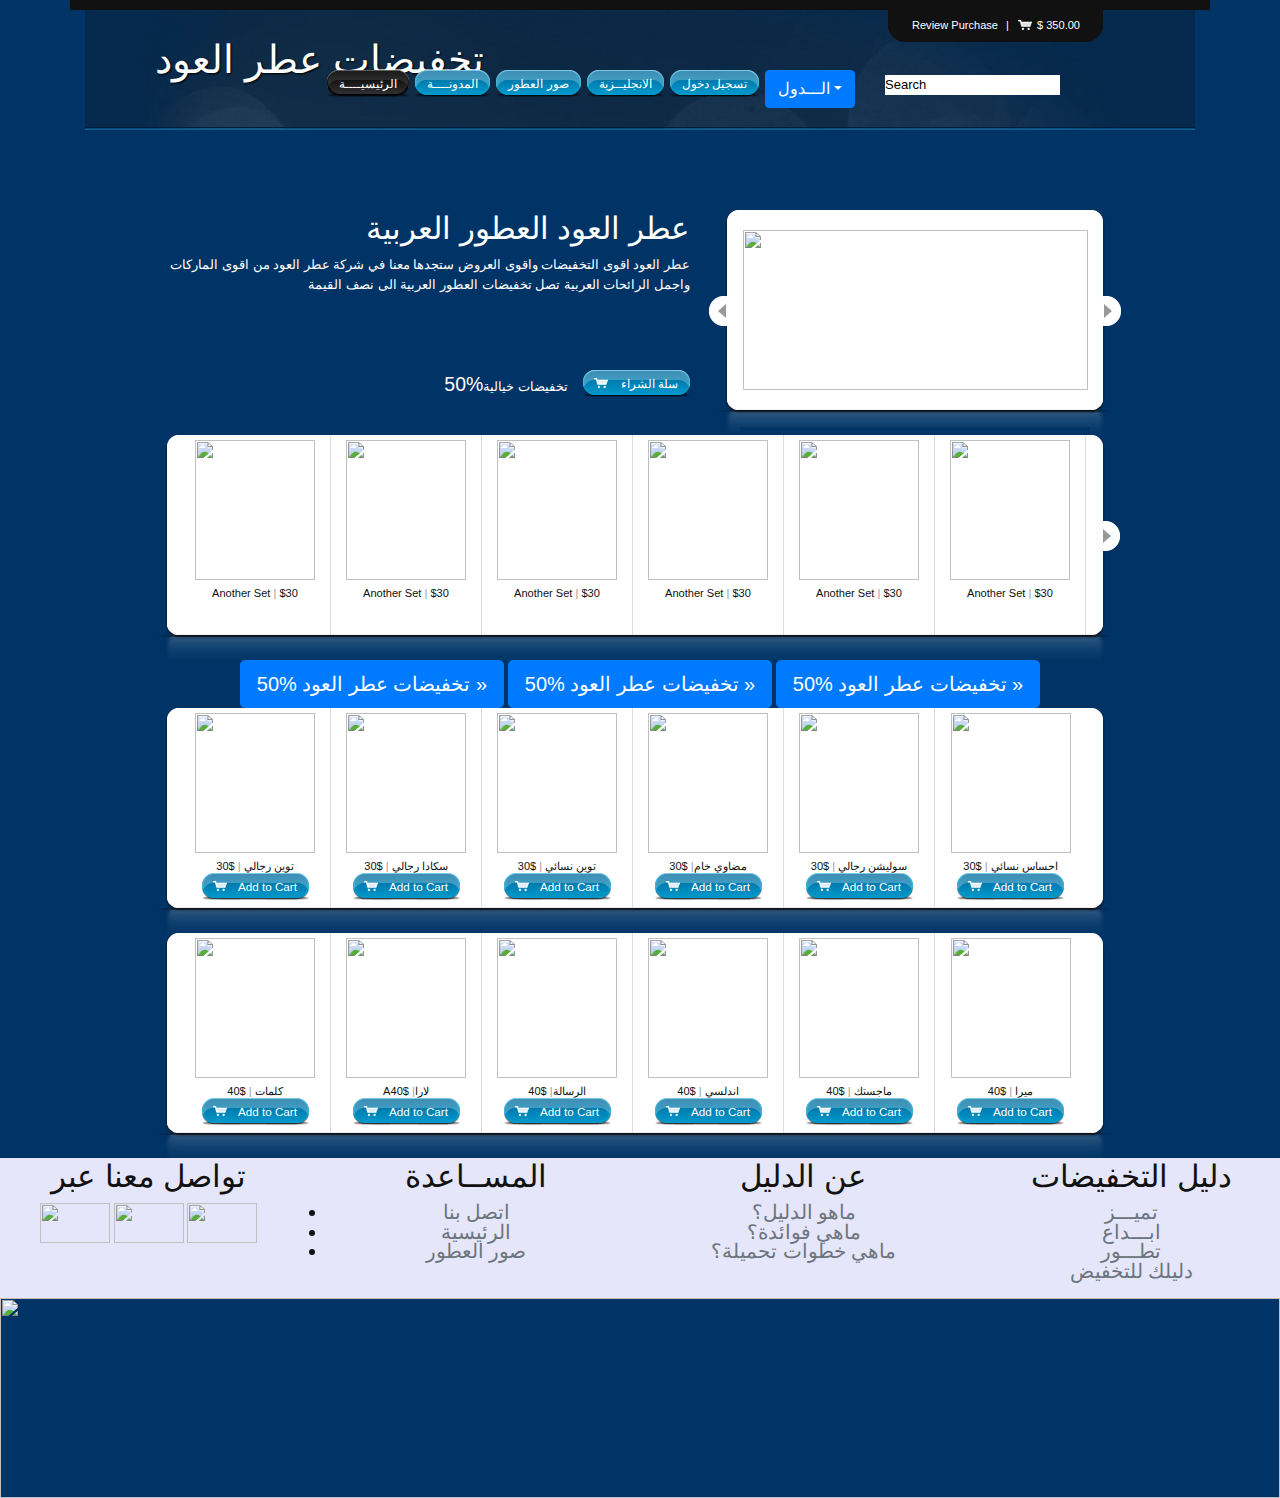
==== commit cfe4adf0: "Update index.html" ====
--- a/index.html
+++ b/index.html
@@ -165,19 +165,19 @@
             <div class="newest-wrap">
               <div class="newest-divider">
                 <div class="newest-item">
-                  <div class="newest-img"> <a href="#"><img src="\exam\images\bZwU9ZI.jpg" alt="" width="120" height="140" /></a> </div>
-                  <div class="newest-desc">
-                    <p>Another Set <span>|</span> $30</p>
-                  </div>
-                  </div>
-                <div class="newest-item">
-                  <div class="newest-img"> <a href="#"><img src="\exam\images\file_12_1.jpg" alt="" width="120" height="140"  /></a> </div>
+                  <div class="newest-img"> <a href="#"><img src="C:\Users\sam\Desktop\exam\images\bZwU9ZI.jpg" alt="" width="120" height="140" /></a> </div>
+                  <div class="newest-desc">
+                    <p>Another Set <span>|</span> $30</p>
+                  </div>
+                  </div>
+                <div class="newest-item">
+                  <div class="newest-img"> <a href="#"><img src="C:\Users\sam\Desktop\exam\images\file_12_1.jpg" alt="" width="120" height="140"  /></a> </div>
                   <div class="newest-desc">
                     <p>Another Set <span>|</span> $30</p>
                   </div>
                  </div>
                 <div class="newest-item">
-                  <div class="newest-img"> <a href="#"><img src="\exam\images\file_10_1.jpg" alt="" width="120" height="140"  /></a> </div>
+                  <div class="newest-img"> <a href="#"><img src="C:\Users\sam\Desktop\exam\images\file_10_1.jpg" alt="" width="120" height="140"  /></a> </div>
                   <div class="newest-desc">
                     <p>Another Set <span>|</span> $30</p>
                   </div>
@@ -185,19 +185,19 @@
               </div>
               <div class="newest-divider">
                 <div class="newest-item">
-                  <div class="newest-img"> <a href="#"><img src="\exam\images\hkRAjk9.jpg" alt="" width="120" height="140"  /></a> </div>
-                  <div class="newest-desc">
-                    <p>Another Set <span>|</span> $30</p>
-                  </div>
-                  </div>
-                <div class="newest-item">
-                  <div class="newest-img"> <a href="#"><img src="\exam\images\file_9_1.jpg" alt="" width="120" height="140"  /></a> </div>
-                  <div class="newest-desc">
-                    <p>Another Set <span>|</span> $30</p>
-                  </div>
-                  </div>
-                <div class="newest-item">
-                  <div class="newest-img"> <a href="#"><img src="\exam\images\file.jpg" alt="" width="120" height="140"  /></a> </div>
+                  <div class="newest-img"> <a href="#"><img src="C:\Users\sam\Desktop\exam\images\hkRAjk9.jpg" alt="" width="120" height="140"  /></a> </div>
+                  <div class="newest-desc">
+                    <p>Another Set <span>|</span> $30</p>
+                  </div>
+                  </div>
+                <div class="newest-item">
+                  <div class="newest-img"> <a href="#"><img src="C:\Users\sam\Desktop\exam\images\file_9_1.jpg" alt="" width="120" height="140"  /></a> </div>
+                  <div class="newest-desc">
+                    <p>Another Set <span>|</span> $30</p>
+                  </div>
+                  </div>
+                <div class="newest-item">
+                  <div class="newest-img"> <a href="#"><img src="C:\Users\sam\Desktop\exam\images\file.jpg" alt="" width="120" height="140"  /></a> </div>
                   <div class="newest-desc">
                     <p>Another Set <span>|</span> $30</p>
                   </div>
@@ -205,7 +205,7 @@
               </div>
               <div class="newest-divider">
                 <div class="newest-item">
-                  <div class="newest-img"> <a href="#"><img src="\exam\images\file_2.jpg" alt="" width="120" height="140" /></a> </div>
+                  <div class="newest-img"> <a href="#"><img src="C:\Users\sam\Desktop\exam\images\file_2.jpg" alt="" width="120" height="140" /></a> </div>
                   <div class="newest-desc">
                     <p>Another Set <span>|</span> $30</p>
                   </div>
@@ -213,7 +213,7 @@
               </div>
               <div class="newest-divider">
                 <div class="newest-item">
-                  <div class="newest-img"> <a href="#"><img src="\exam\images\file.jpg" alt="" width="120" height="140" /></a> </div>
+                  <div class="newest-img"> <a href="#"><img src="C:\Users\sam\Desktop\exam\images\file.jpg" alt="" width="120" height="140" /></a> </div>
                   <div class="newest-desc">
                     <p>Another Set <span>|</span> $30</p>
                   </div>
@@ -221,28 +221,28 @@
               </div>
               <div class="newest-divider">
                 <div class="newest-item">
-                  <div class="newest-img"> <a href="#"><img src="\exam\images\file_8_2.jpg" alt="" width="120" height="140" /></a> </div>
-                  <div class="newest-desc">
-                    <p>Another Set <span>|</span> $30</p>
-                  </div>
-                </div>
-              </div>
-              
+                  <div class="newest-img"> <a href="#"><img src="C:\Users\sam\Desktop\exam\images\file_8_2.jpg" alt="" width="120" height="140" /></a> </div>
+                  <div class="newest-desc">
+                    <p>Another Set <span>|</span> $30</p>
+                    
+                  </div>
+                  </div>
+                </div>
+                
             </div>
-          </div>
+           
+          </div>
+          
           <a class="prev browse left"></a>
           <div class="newest-right"></div>
         </div>
-  
-</div>
-<a class="btn btn-lg btn-primary" href="\exam\blog.html" role="button">50% تخفيضات عطر العود »</a>
-<a class="btn btn-lg btn-primary" href="\exam\blog.html" role="button">50% تخفيضات عطر العود »</a>
-<a class="btn btn-lg btn-primary" href="\exam\blog.html role="button">50% تخفيضات عطر العود »</a>
-
+<a class="btn btn-lg btn-primary" href="C:\Users\sam\Desktop\exam\blog.html" role="button">50% تخفيضات عطر العود »</a>
+<a class="btn btn-lg btn-primary" href="C:\Users\sam\Desktop\exam\blog.html" role="button">50% تخفيضات عطر العود »</a>
+<a class="btn btn-lg btn-primary" href="C:\Users\sam\Desktop\exam\blog.html role="button">50% تخفيضات عطر العود »</a>
+ 
 <div class="grid clearfix">
-  <div class="newest-left"></div>
-  
-  <div class="newest">
+ 
+  </div>
   <div class="grid clearfix">
     <div class="newest-left"></div>
     <div class="newest">
@@ -286,13 +286,15 @@
             <p>احساس نسائي <span>|</span> $30</p>
           </div>
           <a class="add-cart" href="\exam\checkout.html"><span>Add to Cart</span></a> </div>
-  </div>
+    </div>
     </div>
   </div>
   <a class="prev browse left"></a>
   <div class="newest-right"></div>
 
       </div>
+
+  
 
       <div class="grid clearfix">
         <div class="newest-left"></div>
@@ -310,7 +312,7 @@
           <div class="newest-desc">
             <p>Aلارا<span>|</span> $40</p>
           </div>
-          <a class="add-cart" href="#"><span>Add to Cart</span></a> </div>
+          <a class="add-cart" href="\exam\checkout.html"><span>Add to Cart</span></a> </div>
         <div class="newest-item">
           <div class="newest-img"> <a href="\exam\images\bZwU9ZI.jpg"><img src="\exam\images\bZwU9ZI.jpg" alt="" width="120" height="140"  /></a> </div>
           <div class="newest-desc">
@@ -337,15 +339,14 @@
             <p>ميرا <span>|</span> $40</p>
           </div>
           <a class="add-cart" href="\exam\checkout.html"><span>Add to Cart</span></a> </div>
-       </div>
-                </div>
-              </div>
-              
-            </div>
-          </div>
-          <a class="prev browse left"></a>
-          <div class="newest-right"></div>
-        </div>
+      </div>
+    </div>
+  </div>
+
+  <a class="prev browse left"></a>
+  <div class="newest-right"></div>
+
+      </div>   </div>
                            
  <div class="row  ">
     
@@ -392,8 +393,7 @@
       </ul>
     </div>
     </div>
-  </div>
-  
+
   <div class="img"><img src="\exam\images\bZwU9ZI.jpg "  alt="" width="100%" height="200"  /</div>
   </div>
   </body>
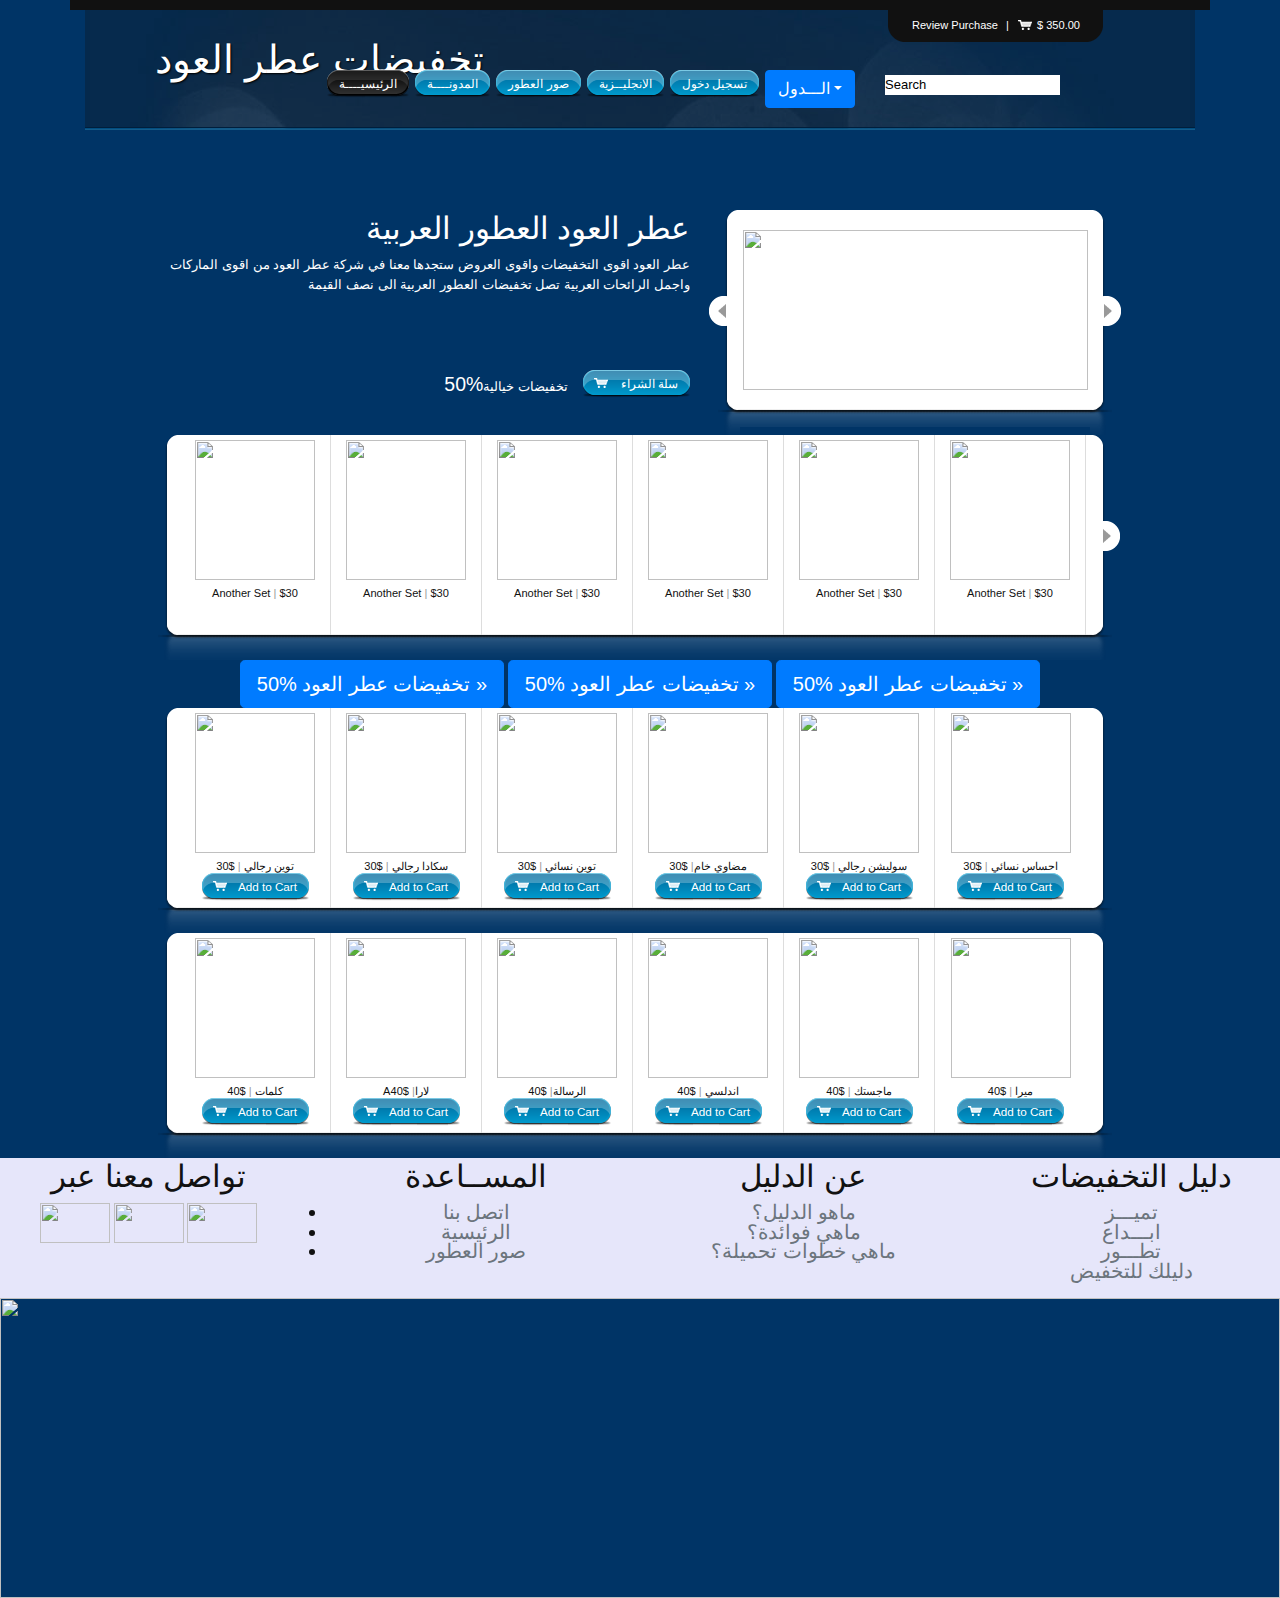
==== commit e61bb86e: "Update index.html" ====
--- a/index.html
+++ b/index.html
@@ -165,19 +165,19 @@
             <div class="newest-wrap">
               <div class="newest-divider">
                 <div class="newest-item">
-                  <div class="newest-img"> <a href="#"><img src="C:\Users\sam\Desktop\exam\images\bZwU9ZI.jpg" alt="" width="120" height="140" /></a> </div>
-                  <div class="newest-desc">
-                    <p>Another Set <span>|</span> $30</p>
-                  </div>
-                  </div>
-                <div class="newest-item">
-                  <div class="newest-img"> <a href="#"><img src="C:\Users\sam\Desktop\exam\images\file_12_1.jpg" alt="" width="120" height="140"  /></a> </div>
+                  <div class="newest-img"> <a href="#"><img src="\exam\images\bZwU9ZI.jpg" alt="" width="120" height="140" /></a> </div>
+                  <div class="newest-desc">
+                    <p>Another Set <span>|</span> $30</p>
+                  </div>
+                  </div>
+                <div class="newest-item">
+                  <div class="newest-img"> <a href="#"><img src="\exam\images\file_12_1.jpg" alt="" width="120" height="140"  /></a> </div>
                   <div class="newest-desc">
                     <p>Another Set <span>|</span> $30</p>
                   </div>
                  </div>
                 <div class="newest-item">
-                  <div class="newest-img"> <a href="#"><img src="C:\Users\sam\Desktop\exam\images\file_10_1.jpg" alt="" width="120" height="140"  /></a> </div>
+                  <div class="newest-img"> <a href="#"><img src="\exam\images\file_10_1.jpg" alt="" width="120" height="140"  /></a> </div>
                   <div class="newest-desc">
                     <p>Another Set <span>|</span> $30</p>
                   </div>
@@ -185,27 +185,27 @@
               </div>
               <div class="newest-divider">
                 <div class="newest-item">
-                  <div class="newest-img"> <a href="#"><img src="C:\Users\sam\Desktop\exam\images\hkRAjk9.jpg" alt="" width="120" height="140"  /></a> </div>
-                  <div class="newest-desc">
-                    <p>Another Set <span>|</span> $30</p>
-                  </div>
-                  </div>
-                <div class="newest-item">
-                  <div class="newest-img"> <a href="#"><img src="C:\Users\sam\Desktop\exam\images\file_9_1.jpg" alt="" width="120" height="140"  /></a> </div>
-                  <div class="newest-desc">
-                    <p>Another Set <span>|</span> $30</p>
-                  </div>
-                  </div>
-                <div class="newest-item">
-                  <div class="newest-img"> <a href="#"><img src="C:\Users\sam\Desktop\exam\images\file.jpg" alt="" width="120" height="140"  /></a> </div>
-                  <div class="newest-desc">
-                    <p>Another Set <span>|</span> $30</p>
-                  </div>
-                  </div>
-              </div>
-              <div class="newest-divider">
-                <div class="newest-item">
-                  <div class="newest-img"> <a href="#"><img src="C:\Users\sam\Desktop\exam\images\file_2.jpg" alt="" width="120" height="140" /></a> </div>
+                  <div class="newest-img"> <a href="#"><img src="\exam\images\hkRAjk9.jpg" alt="" width="120" height="140"  /></a> </div>
+                  <div class="newest-desc">
+                    <p>Another Set <span>|</span> $30</p>
+                  </div>
+                  </div>
+                <div class="newest-item">
+                  <div class="newest-img"> <a href="#"><img src="\exam\images\file_9_1.jpg" alt="" width="120" height="140"  /></a> </div>
+                  <div class="newest-desc">
+                    <p>Another Set <span>|</span> $30</p>
+                  </div>
+                  </div>
+                <div class="newest-item">
+                  <div class="newest-img"> <a href="#"><img src="\exam\images\file.jpg" alt="" width="120" height="140"  /></a> </div>
+                  <div class="newest-desc">
+                    <p>Another Set <span>|</span> $30</p>
+                  </div>
+                  </div>
+              </div>
+              <div class="newest-divider">
+                <div class="newest-item">
+                  <div class="newest-img"> <a href="#"><img src="\exam\images\file_2.jpg" alt="" width="120" height="140" /></a> </div>
                   <div class="newest-desc">
                     <p>Another Set <span>|</span> $30</p>
                   </div>
@@ -213,7 +213,7 @@
               </div>
               <div class="newest-divider">
                 <div class="newest-item">
-                  <div class="newest-img"> <a href="#"><img src="C:\Users\sam\Desktop\exam\images\file.jpg" alt="" width="120" height="140" /></a> </div>
+                  <div class="newest-img"> <a href="#"><img src="\exam\images\file.jpg" alt="" width="120" height="140" /></a> </div>
                   <div class="newest-desc">
                     <p>Another Set <span>|</span> $30</p>
                   </div>
@@ -221,7 +221,7 @@
               </div>
               <div class="newest-divider">
                 <div class="newest-item">
-                  <div class="newest-img"> <a href="#"><img src="C:\Users\sam\Desktop\exam\images\file_8_2.jpg" alt="" width="120" height="140" /></a> </div>
+                  <div class="newest-img"> <a href="#"><img src="\exam\images\file_8_2.jpg" alt="" width="120" height="140" /></a> </div>
                   <div class="newest-desc">
                     <p>Another Set <span>|</span> $30</p>
                     
@@ -236,9 +236,9 @@
           <a class="prev browse left"></a>
           <div class="newest-right"></div>
         </div>
-<a class="btn btn-lg btn-primary" href="C:\Users\sam\Desktop\exam\blog.html" role="button">50% تخفيضات عطر العود »</a>
-<a class="btn btn-lg btn-primary" href="C:\Users\sam\Desktop\exam\blog.html" role="button">50% تخفيضات عطر العود »</a>
-<a class="btn btn-lg btn-primary" href="C:\Users\sam\Desktop\exam\blog.html role="button">50% تخفيضات عطر العود »</a>
+<a class="btn btn-lg btn-primary" href="\exam\blog.html" role="button">50% تخفيضات عطر العود »</a>
+<a class="btn btn-lg btn-primary" href="\exam\blog.html" role="button">50% تخفيضات عطر العود »</a>
+<a class="btn btn-lg btn-primary" href="\exam\blog.html role="button">50% تخفيضات عطر العود »</a>
  
 <div class="grid clearfix">
  
@@ -345,8 +345,7 @@
 
   <a class="prev browse left"></a>
   <div class="newest-right"></div>
-
-      </div>   </div>
+      </div>
                            
  <div class="row  ">
     
@@ -394,7 +393,7 @@
     </div>
     </div>
 
-  <div class="img"><img src="\exam\images\bZwU9ZI.jpg "  alt="" width="100%" height="200"  /</div>
+  <div class="img"><img src="\exam\images\bZwU9ZI.jpg "  alt="" width="100%" height="300"  /</div>
   </div>
   </body>
   </html>
